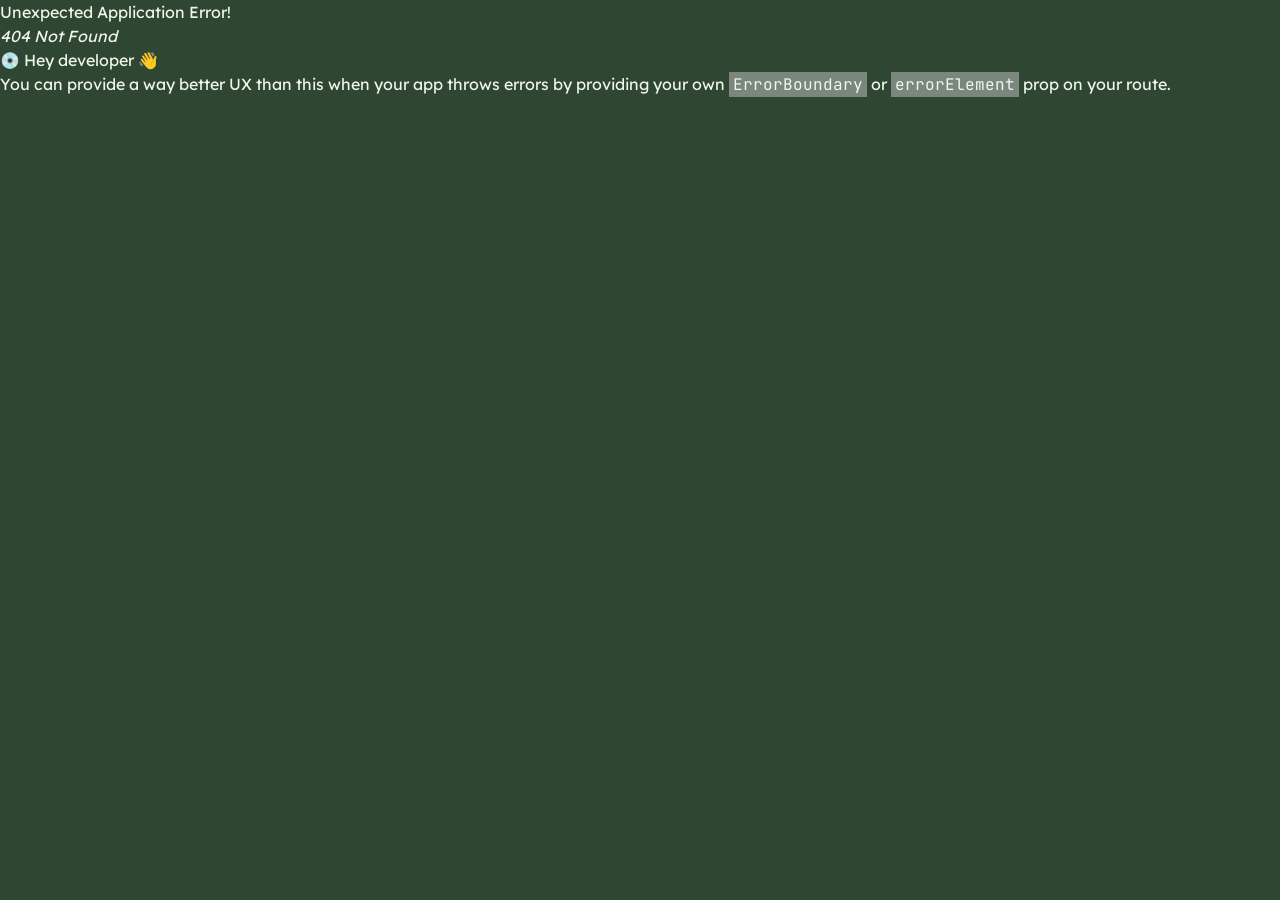
==== index.html @ e39f87ca "Build 2026-11-18T01:15Z" ====
<!doctype html>
<html lang="en">
  <head>
    <meta charset="UTF-8" />
    <link rel="icon" type="image/svg+xml" href="/favicon.svg" />
    <meta name="viewport" content="width=device-width, initial-scale=1.0, maximum-scale=1.0, user-scalable=no, viewport-fit=cover" />
    <meta name="theme-color" content="#2f4632" />
    <meta name="apple-mobile-web-app-capable" content="yes" />
    <meta name="apple-mobile-web-app-title" content="WhatsNext" />
    <link rel="apple-touch-icon" sizes="180x180" href="/apple-touch-icon.png?v=2" />
    <!-- Launch screens: the ring on the forest ground, so opening the app never flashes white -->
    <link rel="apple-touch-startup-image" media="(device-width: 420px) and (device-height: 912px) and (-webkit-device-pixel-ratio: 3) and (orientation: portrait)" href="/splash/launch-420x912.png" />
    <link rel="apple-touch-startup-image" media="(device-width: 402px) and (device-height: 874px) and (-webkit-device-pixel-ratio: 3) and (orientation: portrait)" href="/splash/launch-402x874.png" />
    <link rel="apple-touch-startup-image" media="(device-width: 440px) and (device-height: 956px) and (-webkit-device-pixel-ratio: 3) and (orientation: portrait)" href="/splash/launch-440x956.png" />
    <link rel="apple-touch-startup-image" media="(device-width: 393px) and (device-height: 852px) and (-webkit-device-pixel-ratio: 3) and (orientation: portrait)" href="/splash/launch-393x852.png" />
    <link rel="apple-touch-startup-image" media="(device-width: 430px) and (device-height: 932px) and (-webkit-device-pixel-ratio: 3) and (orientation: portrait)" href="/splash/launch-430x932.png" />
    <link rel="apple-touch-startup-image" media="(device-width: 390px) and (device-height: 844px) and (-webkit-device-pixel-ratio: 3) and (orientation: portrait)" href="/splash/launch-390x844.png" />
    <link rel="apple-touch-startup-image" media="(device-width: 375px) and (device-height: 812px) and (-webkit-device-pixel-ratio: 3) and (orientation: portrait)" href="/splash/launch-375x812.png" />
    <link rel="preconnect" href="https://fonts.googleapis.com" />
    <link rel="preconnect" href="https://fonts.gstatic.com" crossorigin />
    <link href="https://fonts.googleapis.com/css2?family=Lexend:wght@300..800&family=Titillium+Web:ital,wght@0,600;0,700;1,700;1,900&family=Inter:wght@400;500;600;700&family=JetBrains+Mono:wght@400;500;600&display=swap" rel="stylesheet" />
    <title>WhatsNext</title>
    <script type="module" crossorigin src="/assets/index-DYhHEN9r.js"></script>
    <link rel="stylesheet" crossorigin href="/assets/index-hGNRKBKz.css">
  <link rel="manifest" href="/manifest.webmanifest"></head>
  <body>
    <div id="root"></div>
  </body>
</html>
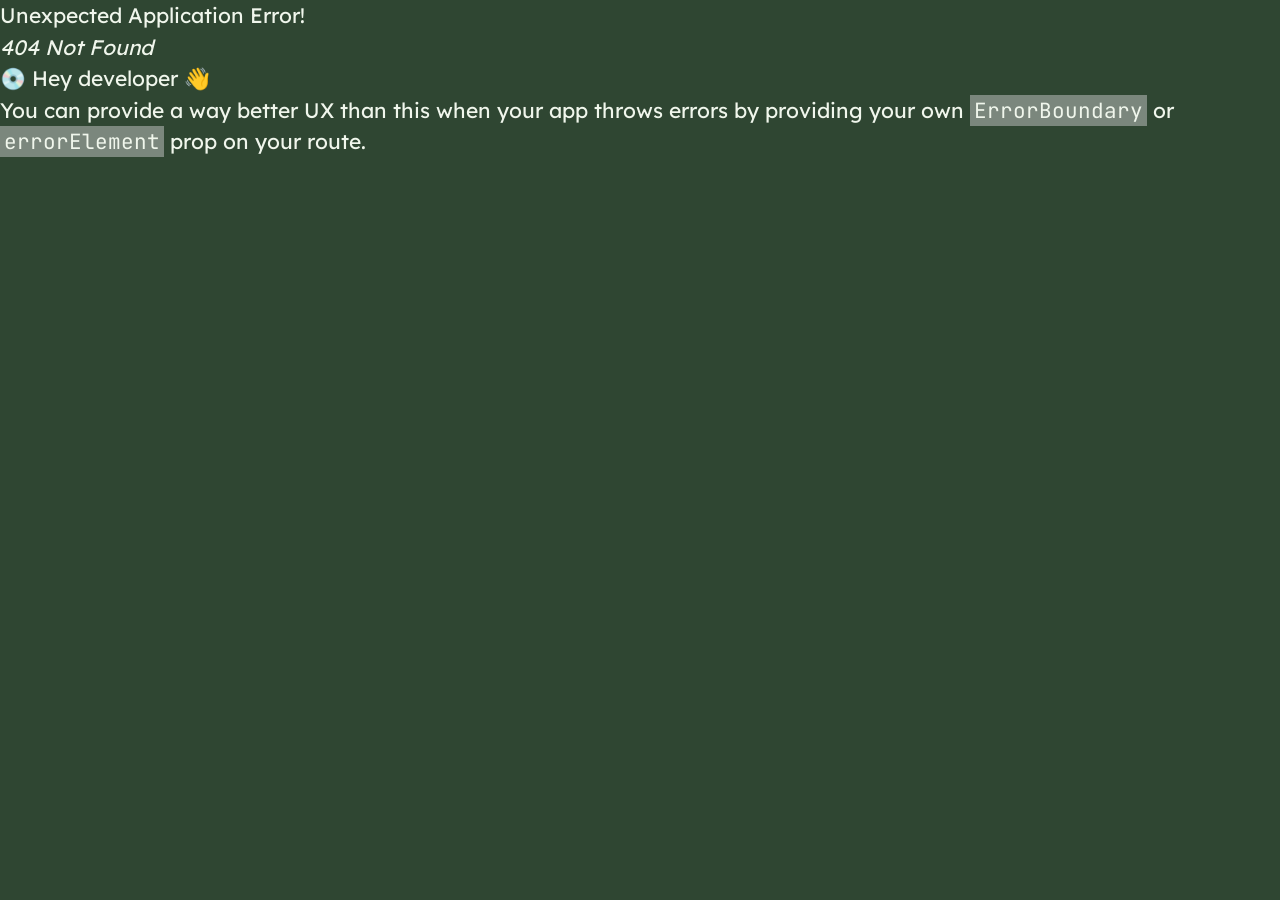
==== commit aac91748: "Build 2026-11-18T17:50Z" ====
--- a/index.html
+++ b/index.html
@@ -20,8 +20,8 @@
     <link rel="preconnect" href="https://fonts.gstatic.com" crossorigin />
     <link href="https://fonts.googleapis.com/css2?family=Lexend:wght@300..800&family=Titillium+Web:ital,wght@0,600;0,700;1,700;1,900&family=Inter:wght@400;500;600;700&family=JetBrains+Mono:wght@400;500;600&display=swap" rel="stylesheet" />
     <title>WhatsNext</title>
-    <script type="module" crossorigin src="/assets/index-DYhHEN9r.js"></script>
-    <link rel="stylesheet" crossorigin href="/assets/index-hGNRKBKz.css">
+    <script type="module" crossorigin src="/assets/index-BpR-WKrG.js"></script>
+    <link rel="stylesheet" crossorigin href="/assets/index-BqAxUERg.css">
   <link rel="manifest" href="/manifest.webmanifest"></head>
   <body>
     <div id="root"></div>
